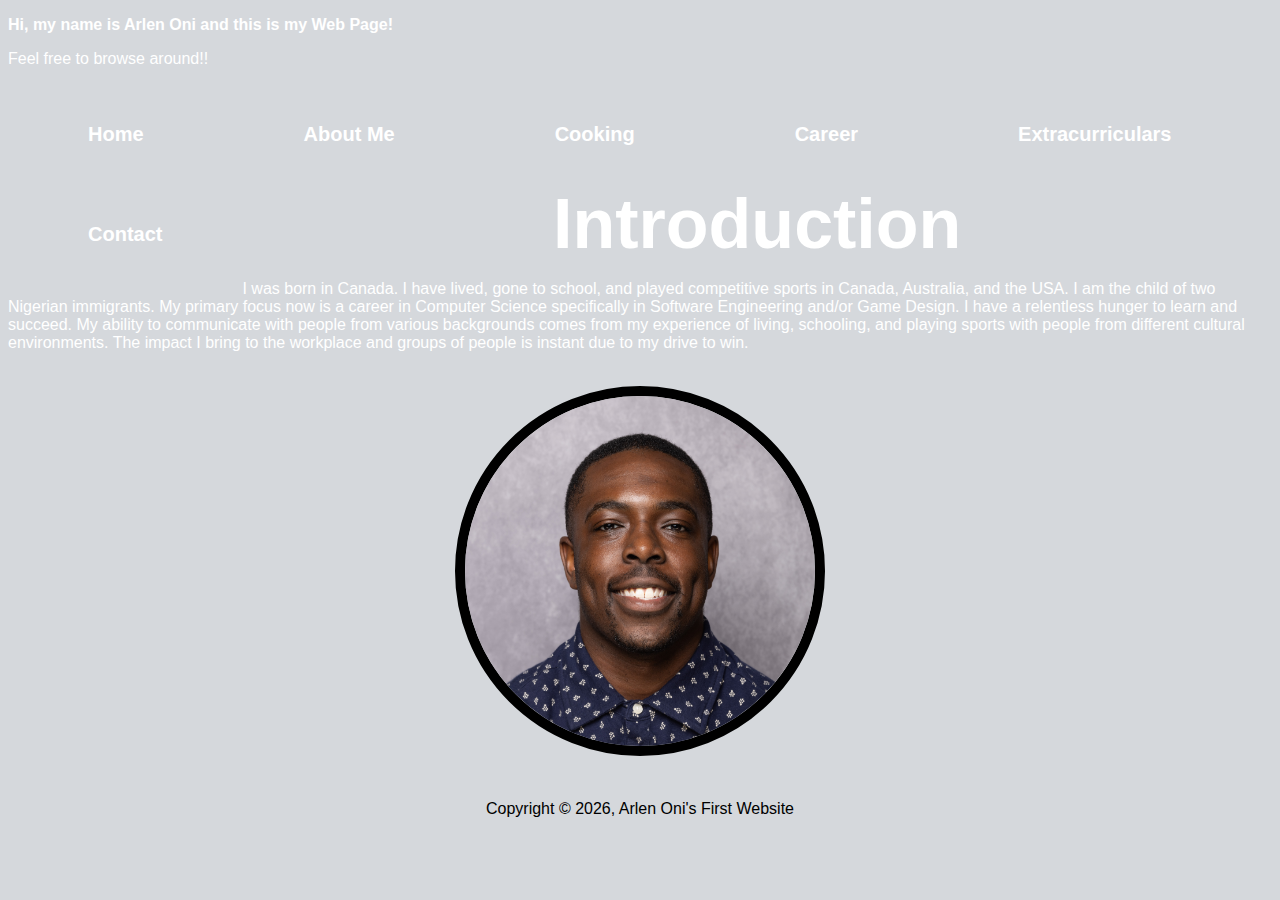
==== index.html @ 76cc796e "Add files via upload" ====
<!DOCTYPE html>
<html>
<head>
<meta charset="ISO-8859-1">
<link rel="stylesheet" href="style.css">
<title>My First Website</title>
<style>
	h1 {
		font-size: 70px;
		margin: 0px;
		text-align: center;
		color: white;
		font-family: sans-serif;
	}
	p {
		font-family: sans-serif;
	}
	img{
		border-radius: 50%;
	}
</style>
</head>
<body>
	<video autoplay loop muted plays-inline class="back-video">
		<source src="background.mp4" type="video/mp4">
	</video>
	<b style="color:white;""><p class="center">Hi, my name is Arlen Oni and this is my Web Page!</p></b>
	<p style="color:white;">Feel free to browse around!!</p>
	<nav>
		<ul>
			<b>
				<li><a style="color:white;" href="index.html">Home</a></li>
				<li><a style="color:white;" href="bio.html">About Me</a></li>
				<li><a style="color:white;" href="cooking.html">Cooking</a></li>
				<li><a style="color:white;" href="gaming.html">Career</a></li>
				<li><a style="color:white;" href="activities.html">Extracurriculars</a></li>
				<li><a style="color:white;" href="contact.html">Contact</a></li>
			</b>
		</ul>
	</nav>
	<h1>Introduction</h1>
	<p style="color:white;" style="margin:30px;">
		I was born in Canada. I have lived, gone to school, and played competitive sports in Canada, Australia, and the USA. I am the child of two Nigerian 
		immigrants. My primary focus now is a career in Computer Science specifically in Software Engineering and/or Game Design. I have a relentless 
		hunger to learn and succeed. My ability to communicate with people from various backgrounds comes from my experience of living, schooling, 
		and playing sports with people from different cultural environments. The impact I bring to the workplace and groups of people is instant 
		due to my drive to win.
	</p>
	<br>
	<img src="Headshot(1).jpg" height="350" width="350" class="center" border="10" border="white">
	<footer>
		<br>
		<p>Copyright &copy; <script>document.write(new Date().getFullYear());</script>, Arlen Oni's First Website</p>
	</footer>
</body>
</html>
---- style.css ----
*{
	
}

body {
	background-color: #D5D8DC;
}

nav {
	width: 100%;
	height: 100px;
}

ul {
	margin: 0;
	padding: 0;
}

ul li {
	list-style: none;
	display: inline-block;
	line-height: 100px;
	float: left;
}

ul li a {
	display: block;
	text-decoration: none;
	font-size: 20px;
	font-family: sans-serif;
	color: #1e1e1e;
	padding: 0 80px;
}

ul li a:hover {
	text-decoration: underline;
}

.center {
  display: block;
  margin-left: auto;
  margin-right: auto;
}

.back-video {
	position: absolute;
	right: 0;
	bottom: 0;
	z-index: -1;
}

footer{
	text-align: center;
	padding: 10px;
}
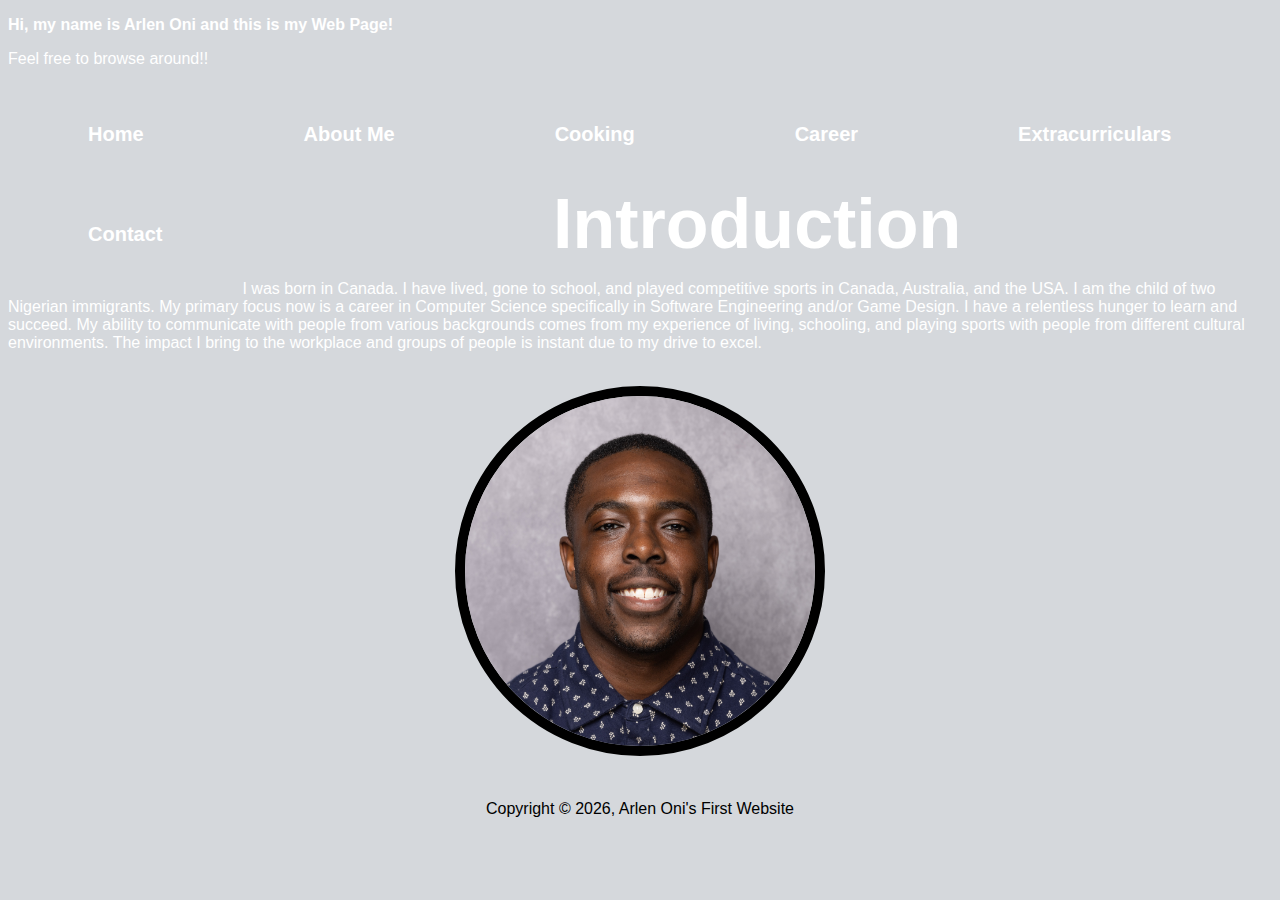
==== commit d0c7751b: "Add files via upload" ====
--- a/index.html
+++ b/index.html
@@ -44,7 +44,7 @@
 		immigrants. My primary focus now is a career in Computer Science specifically in Software Engineering and/or Game Design. I have a relentless 
 		hunger to learn and succeed. My ability to communicate with people from various backgrounds comes from my experience of living, schooling, 
 		and playing sports with people from different cultural environments. The impact I bring to the workplace and groups of people is instant 
-		due to my drive to win.
+		due to my drive to excel.
 	</p>
 	<br>
 	<img src="Headshot(1).jpg" height="350" width="350" class="center" border="10" border="white">
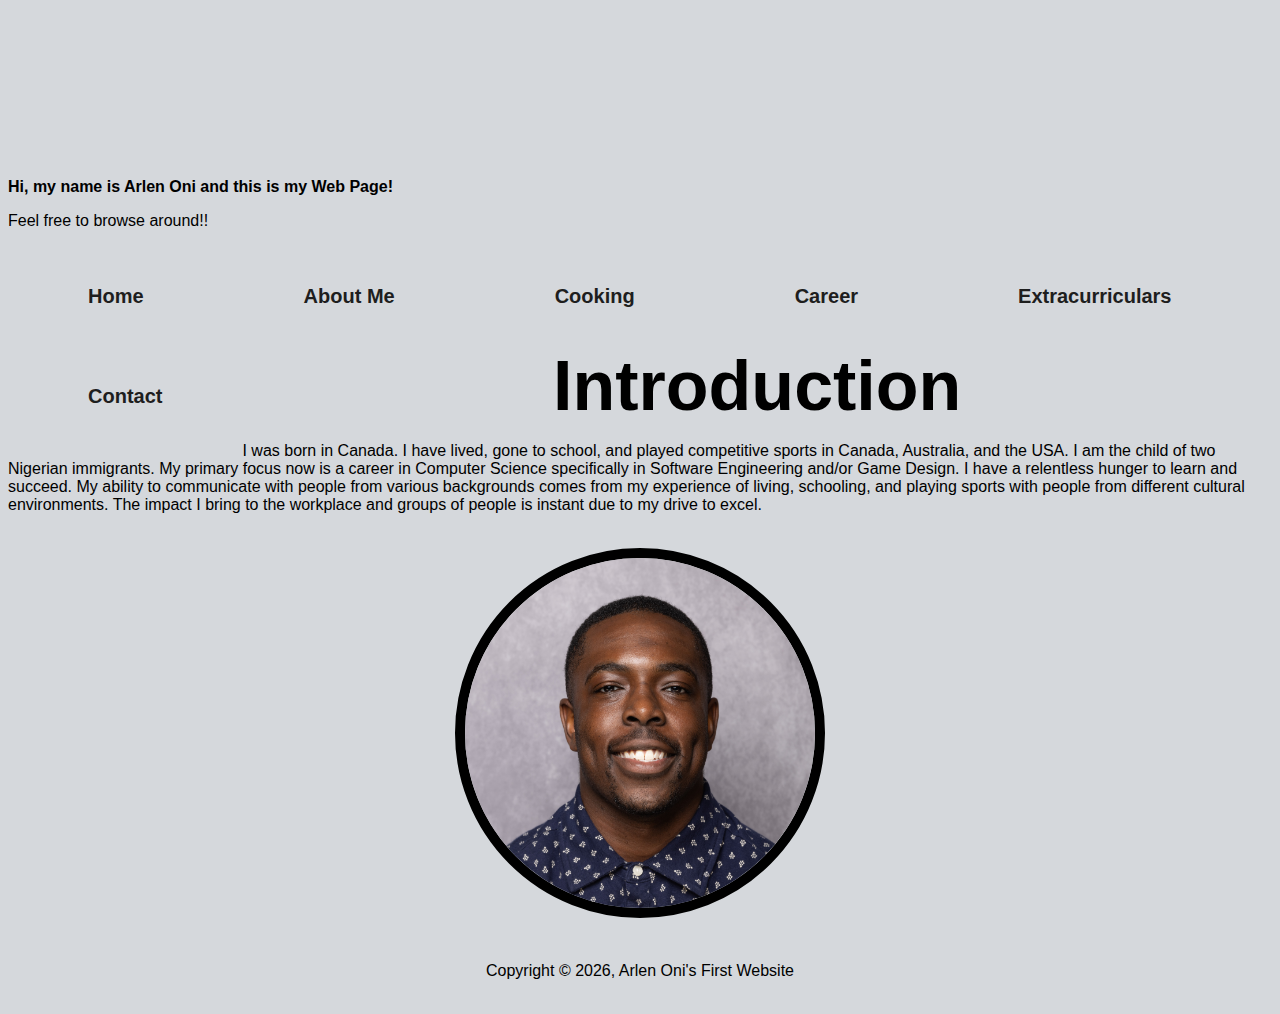
==== commit c601828a: "Add files via upload" ====
--- a/index.html
+++ b/index.html
@@ -2,6 +2,7 @@
 <html>
 <head>
 <meta charset="ISO-8859-1">
+<meta name="viewport" content="width=device-width, initial-scale=1.0">
 <link rel="stylesheet" href="style.css">
 <title>My First Website</title>
 <style>
@@ -9,7 +10,6 @@
 		font-size: 70px;
 		margin: 0px;
 		text-align: center;
-		color: white;
 		font-family: sans-serif;
 	}
 	p {
@@ -21,25 +21,25 @@
 </style>
 </head>
 <body>
-	<video autoplay loop muted plays-inline class="back-video">
+	<video autoplay loop muted plays-inline class="img-video" class="back-video">
 		<source src="background.mp4" type="video/mp4">
 	</video>
-	<b style="color:white;""><p class="center">Hi, my name is Arlen Oni and this is my Web Page!</p></b>
-	<p style="color:white;">Feel free to browse around!!</p>
-	<nav>
+	<b><p class="center">Hi, my name is Arlen Oni and this is my Web Page!</p></b>
+	<p>Feel free to browse around!!</p>
+	<nav class="nav-bar">
 		<ul>
 			<b>
-				<li><a style="color:white;" href="index.html">Home</a></li>
-				<li><a style="color:white;" href="bio.html">About Me</a></li>
-				<li><a style="color:white;" href="cooking.html">Cooking</a></li>
-				<li><a style="color:white;" href="gaming.html">Career</a></li>
-				<li><a style="color:white;" href="activities.html">Extracurriculars</a></li>
-				<li><a style="color:white;" href="contact.html">Contact</a></li>
+				<li><a href="index.html">Home</a></li>
+				<li><a href="bio.html">About Me</a></li>
+				<li><a href="cooking.html">Cooking</a></li>
+				<li><a href="gaming.html">Career</a></li>
+				<li><a href="activities.html">Extracurriculars</a></li>
+				<li><a href="contact.html">Contact</a></li>
 			</b>
 		</ul>
 	</nav>
 	<h1>Introduction</h1>
-	<p style="color:white;" style="margin:30px;">
+	<p>
 		I was born in Canada. I have lived, gone to school, and played competitive sports in Canada, Australia, and the USA. I am the child of two Nigerian 
 		immigrants. My primary focus now is a career in Computer Science specifically in Software Engineering and/or Game Design. I have a relentless 
 		hunger to learn and succeed. My ability to communicate with people from various backgrounds comes from my experience of living, schooling, 
--- a/style.css
+++ b/style.css
@@ -29,7 +29,7 @@
 	font-size: 20px;
 	font-family: sans-serif;
 	color: #1e1e1e;
-	padding: 0 80px;
+	padding: 0px 80px 0px;
 }
 
 ul li a:hover {
@@ -52,4 +52,45 @@
 footer{
 	text-align: center;
 	padding: 10px;
+}
+
+@media only screen and (max-width: 700px) {
+	nav {
+		width: 100%;
+		height: 100px;
+}
+
+	ul {
+		padding: 0;
+	}
+	
+	ul li {
+		list-style: none;
+		display: inline-block;
+		line-height: 30px;
+		float: left;
+		margin: 0;
+	}
+	
+	ul li a {
+		display: block;
+		text-decoration: none;
+		font-size: 20px;
+		font-family: sans-serif;
+		color: #1e1e1e;
+		padding: 10px 10px 0px;
+}
+	p {
+		font-size: 15px;
+	}
+	
+	.img-video{
+		display: none;
+	}
+	
+	div ul li img{
+		width: 75%;
+		height: 50%;
+	}
+	
 }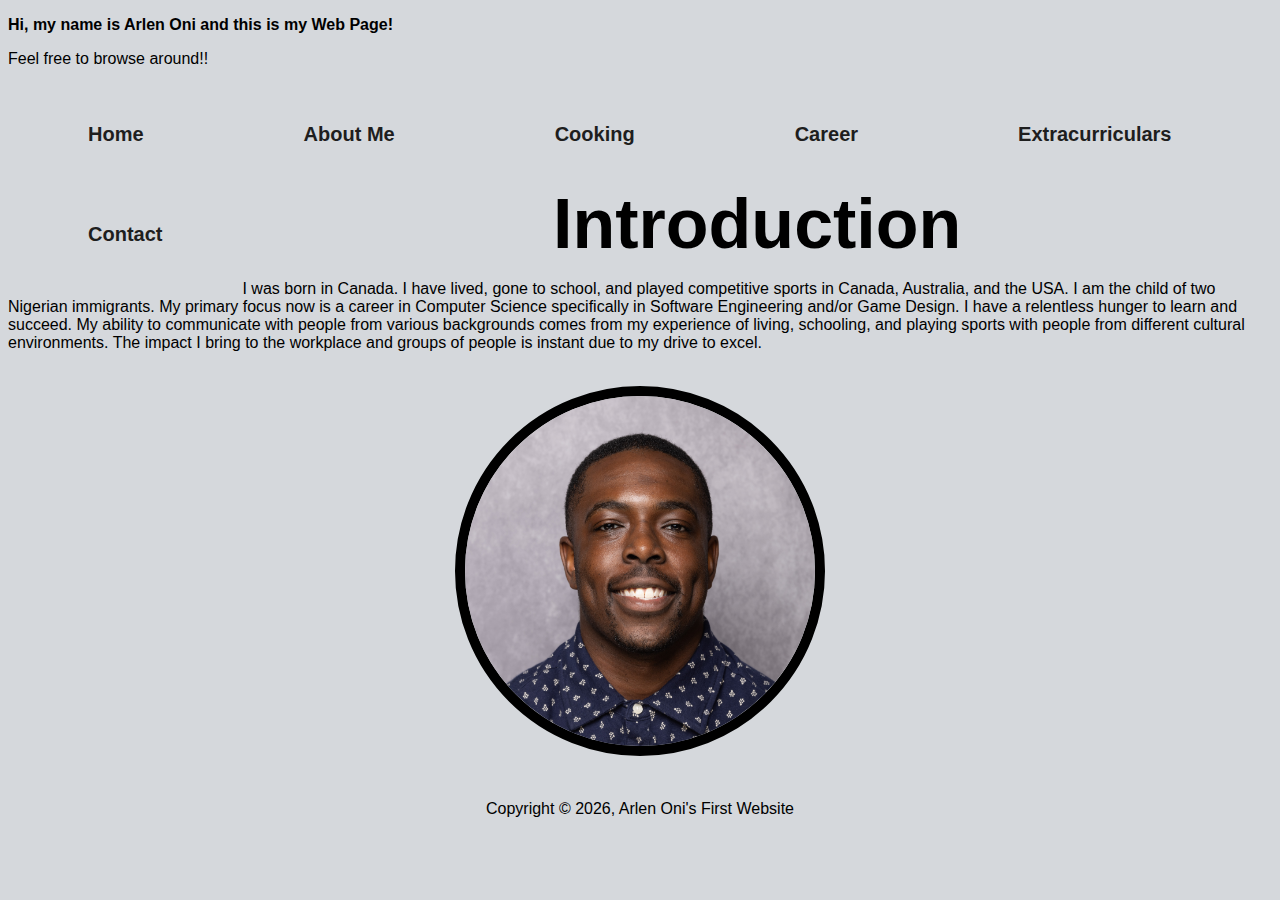
==== commit adab6fe4: "Add files via upload" ====
--- a/index.html
+++ b/index.html
@@ -18,10 +18,19 @@
 	img{
 		border-radius: 50%;
 	}
+@media only screen and (max-width: 700px){
+	h1{
+		font-size: 50px;
+	}
+	
+	video {
+		display: none;
+	}
+}
 </style>
 </head>
 <body>
-	<video autoplay loop muted plays-inline class="img-video" class="back-video">
+	<video autoplay loop muted plays-inline class="back-video">
 		<source src="background.mp4" type="video/mp4">
 	</video>
 	<b><p class="center">Hi, my name is Arlen Oni and this is my Web Page!</p></b>
--- a/style.css
+++ b/style.css
@@ -84,10 +84,6 @@
 		font-size: 15px;
 	}
 	
-	.img-video{
-		display: none;
-	}
-	
 	div ul li img{
 		width: 75%;
 		height: 50%;
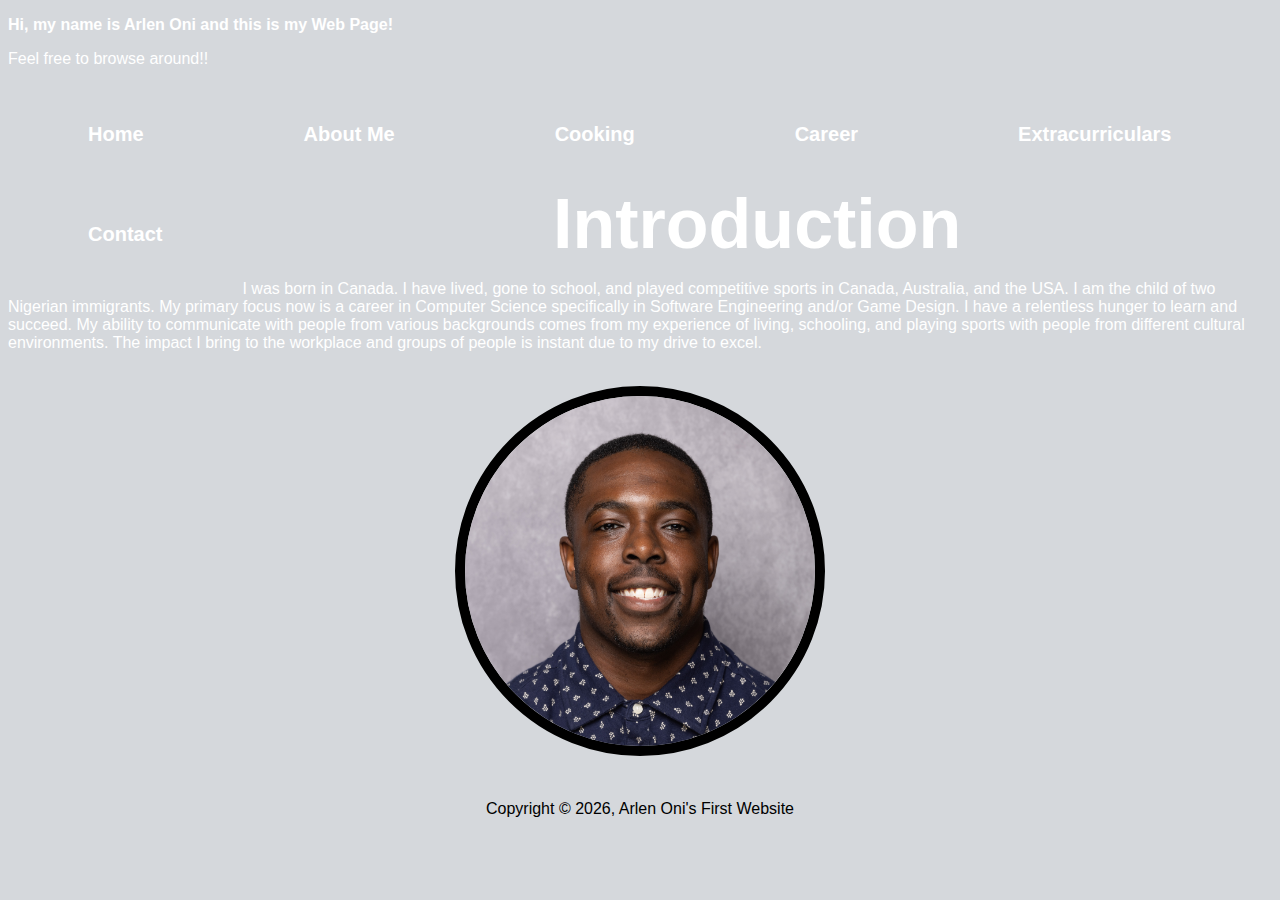
==== commit c9f46d03: "Add files via upload" ====
--- a/index.html
+++ b/index.html
@@ -19,8 +19,9 @@
 		border-radius: 50%;
 	}
 @media only screen and (max-width: 700px){
-	h1{
+	h1 {
 		font-size: 50px;
+		color: black;
 	}
 	
 	video {
@@ -33,22 +34,22 @@
 	<video autoplay loop muted plays-inline class="back-video">
 		<source src="background.mp4" type="video/mp4">
 	</video>
-	<b><p class="center">Hi, my name is Arlen Oni and this is my Web Page!</p></b>
-	<p>Feel free to browse around!!</p>
+	<b><p style="color:white" class="center">Hi, my name is Arlen Oni and this is my Web Page!</p></b>
+	<p style="color:white">Feel free to browse around!!</p>
 	<nav class="nav-bar">
 		<ul>
 			<b>
-				<li><a href="index.html">Home</a></li>
-				<li><a href="bio.html">About Me</a></li>
-				<li><a href="cooking.html">Cooking</a></li>
-				<li><a href="gaming.html">Career</a></li>
-				<li><a href="activities.html">Extracurriculars</a></li>
-				<li><a href="contact.html">Contact</a></li>
+				<li><a style="color:white" href="index.html">Home</a></li>
+				<li><a style="color:white" href="bio.html">About Me</a></li>
+				<li><a style="color:white" href="cooking.html">Cooking</a></li>
+				<li><a style="color:white" href="gaming.html">Career</a></li>
+				<li><a style="color:white" href="activities.html">Extracurriculars</a></li>
+				<li><a style="color:white" href="contact.html">Contact</a></li>
 			</b>
 		</ul>
 	</nav>
-	<h1>Introduction</h1>
-	<p>
+	<h1 style="color:white">Introduction</h1>
+	<p style="color:white">
 		I was born in Canada. I have lived, gone to school, and played competitive sports in Canada, Australia, and the USA. I am the child of two Nigerian 
 		immigrants. My primary focus now is a career in Computer Science specifically in Software Engineering and/or Game Design. I have a relentless 
 		hunger to learn and succeed. My ability to communicate with people from various backgrounds comes from my experience of living, schooling, 
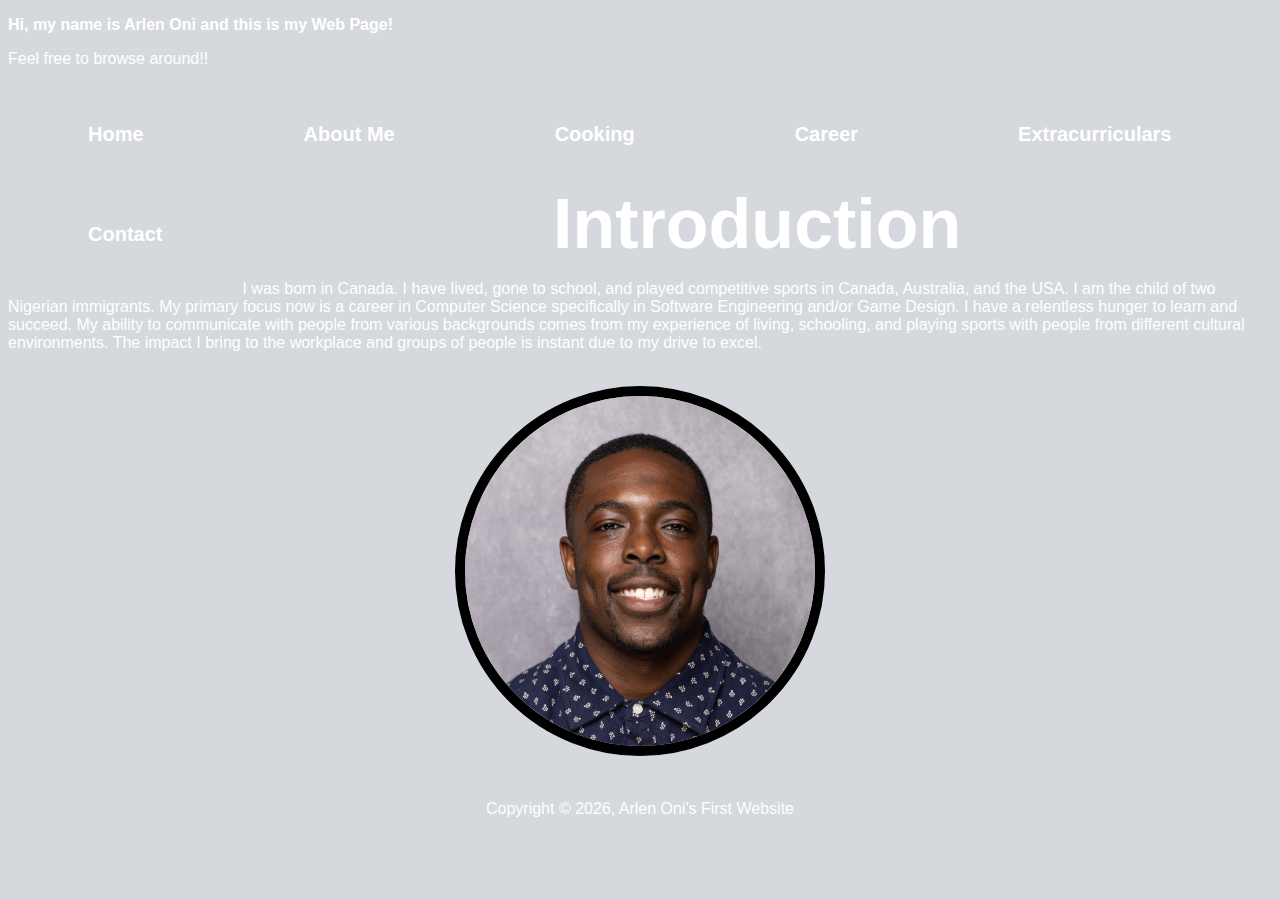
==== commit 0592f038: "Add files via upload" ====
--- a/index.html
+++ b/index.html
@@ -11,12 +11,18 @@
 		margin: 0px;
 		text-align: center;
 		font-family: sans-serif;
+		color: white;
 	}
 	p {
 		font-family: sans-serif;
+		color: white;
 	}
 	img{
 		border-radius: 50%;
+	}
+	
+	nav ul b li a{
+		color: white;
 	}
 @media only screen and (max-width: 700px){
 	h1 {
@@ -27,6 +33,13 @@
 	video {
 		display: none;
 	}
+	p{
+		color: black;
+	}
+	
+	nav ul b li a{
+		color: black;
+	}
 }
 </style>
 </head>
@@ -34,22 +47,22 @@
 	<video autoplay loop muted plays-inline class="back-video">
 		<source src="background.mp4" type="video/mp4">
 	</video>
-	<b><p style="color:white" class="center">Hi, my name is Arlen Oni and this is my Web Page!</p></b>
-	<p style="color:white">Feel free to browse around!!</p>
+	<b><p class="center">Hi, my name is Arlen Oni and this is my Web Page!</p></b>
+	<p>Feel free to browse around!!</p>
 	<nav class="nav-bar">
 		<ul>
 			<b>
-				<li><a style="color:white" href="index.html">Home</a></li>
-				<li><a style="color:white" href="bio.html">About Me</a></li>
-				<li><a style="color:white" href="cooking.html">Cooking</a></li>
-				<li><a style="color:white" href="gaming.html">Career</a></li>
-				<li><a style="color:white" href="activities.html">Extracurriculars</a></li>
-				<li><a style="color:white" href="contact.html">Contact</a></li>
+				<li><a href="index.html">Home</a></li>
+				<li><a href="bio.html">About Me</a></li>
+				<li><a href="cooking.html">Cooking</a></li>
+				<li><a href="gaming.html">Career</a></li>
+				<li><a href="activities.html">Extracurriculars</a></li>
+				<li><a href="contact.html">Contact</a></li>
 			</b>
 		</ul>
 	</nav>
-	<h1 style="color:white">Introduction</h1>
-	<p style="color:white">
+	<h1>Introduction</h1>
+	<p>
 		I was born in Canada. I have lived, gone to school, and played competitive sports in Canada, Australia, and the USA. I am the child of two Nigerian 
 		immigrants. My primary focus now is a career in Computer Science specifically in Software Engineering and/or Game Design. I have a relentless 
 		hunger to learn and succeed. My ability to communicate with people from various backgrounds comes from my experience of living, schooling, 
